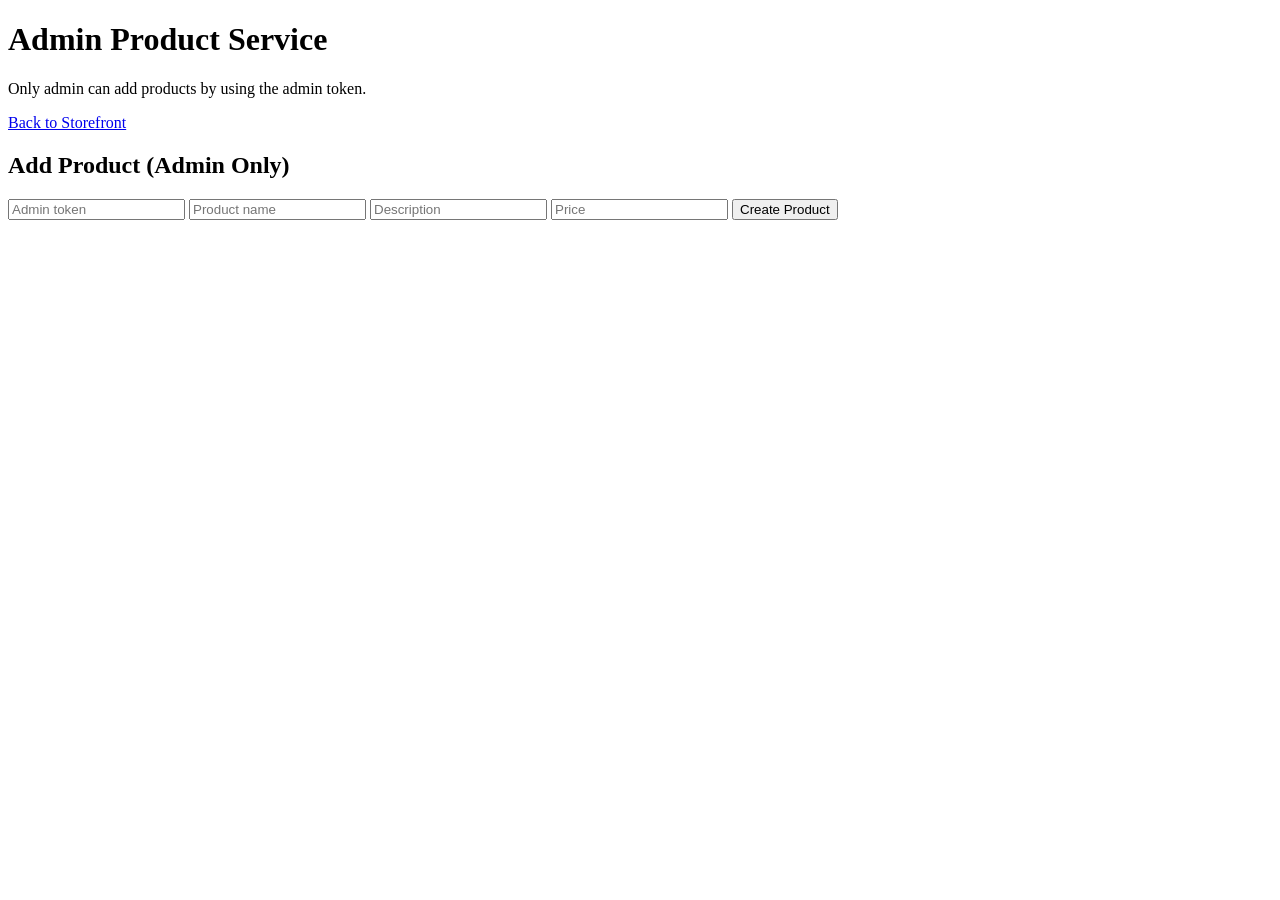
==== frontend/admin.html @ 77ac58bb "Expose frontend on port 3000 in compose docs" ====
<!doctype html>
<html lang="en">
  <head>
    <meta charset="UTF-8" />
    <meta name="viewport" content="width=device-width, initial-scale=1.0" />
    <title>Admin - Add Product</title>
    <link rel="stylesheet" href="/static/styles.css" />
  </head>
  <body>
    <main class="container">
      <h1>Admin Product Service</h1>
      <p>Only admin can add products by using the admin token.</p>
      <p><a href="/">Back to Storefront</a></p>
      <section class="card">
        <h2>Add Product (Admin Only)</h2>
        <form id="admin-product-form">
          <input name="token" type="password" placeholder="Admin token" required />
          <input name="name" placeholder="Product name" required />
          <input name="description" placeholder="Description" required />
          <input name="price" type="number" min="0" step="0.01" placeholder="Price" required />
          <button type="submit">Create Product</button>
        </form>
        <p id="admin-status"></p>
      </section>
    </main>
    <script src="/static/admin.js"></script>
  </body>
</html>
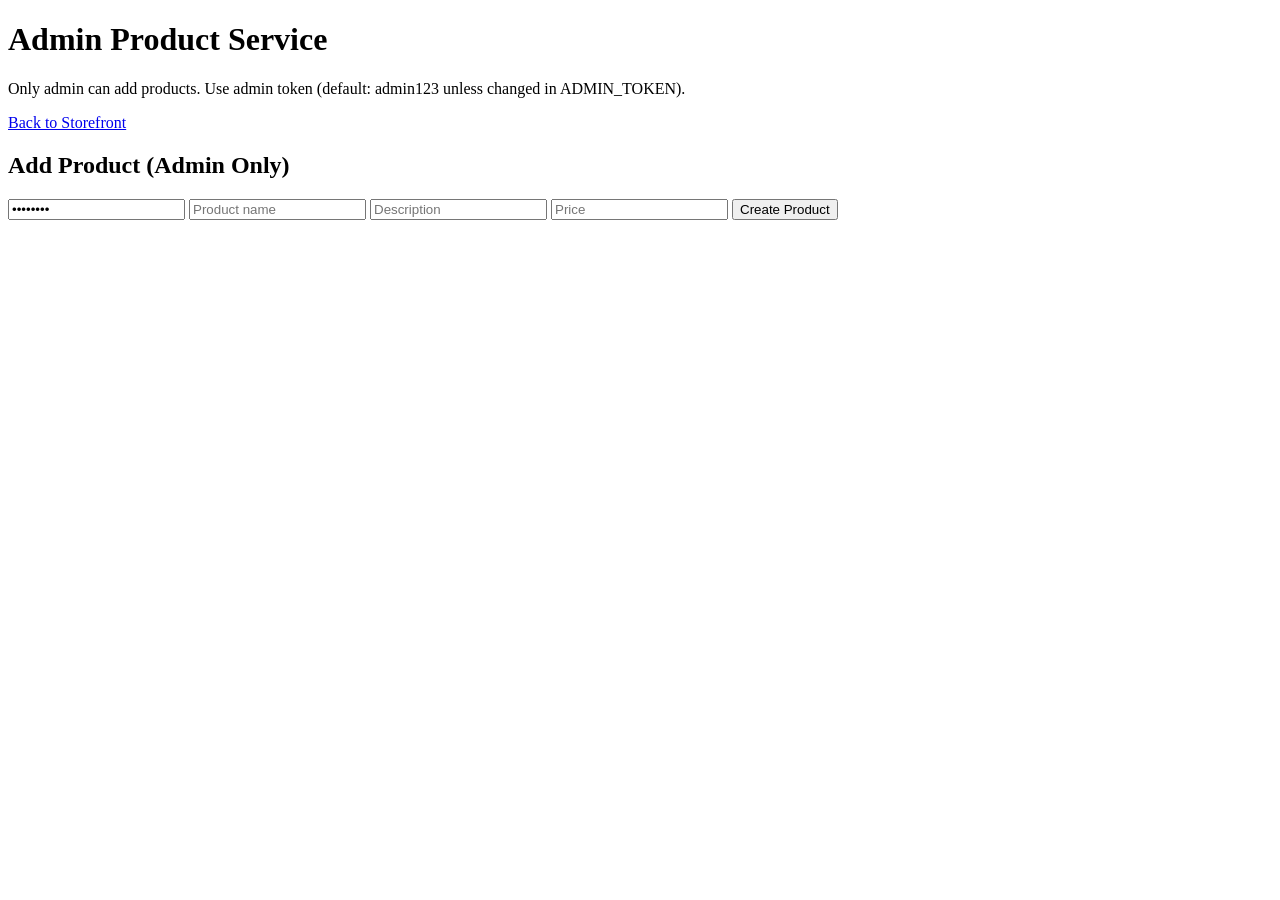
==== commit 29bc6736: "Improve admin token UX for product creation" ====
--- a/frontend/admin.html
+++ b/frontend/admin.html
@@ -9,12 +9,12 @@
   <body>
     <main class="container">
       <h1>Admin Product Service</h1>
-      <p>Only admin can add products by using the admin token.</p>
+      <p>Only admin can add products. Use admin token (default: admin123 unless changed in ADMIN_TOKEN).</p>
       <p><a href="/">Back to Storefront</a></p>
       <section class="card">
         <h2>Add Product (Admin Only)</h2>
         <form id="admin-product-form">
-          <input name="token" type="password" placeholder="Admin token" required />
+          <input name="token" type="password" placeholder="Admin token" value="admin123" required />
           <input name="name" placeholder="Product name" required />
           <input name="description" placeholder="Description" required />
           <input name="price" type="number" min="0" step="0.01" placeholder="Price" required />
